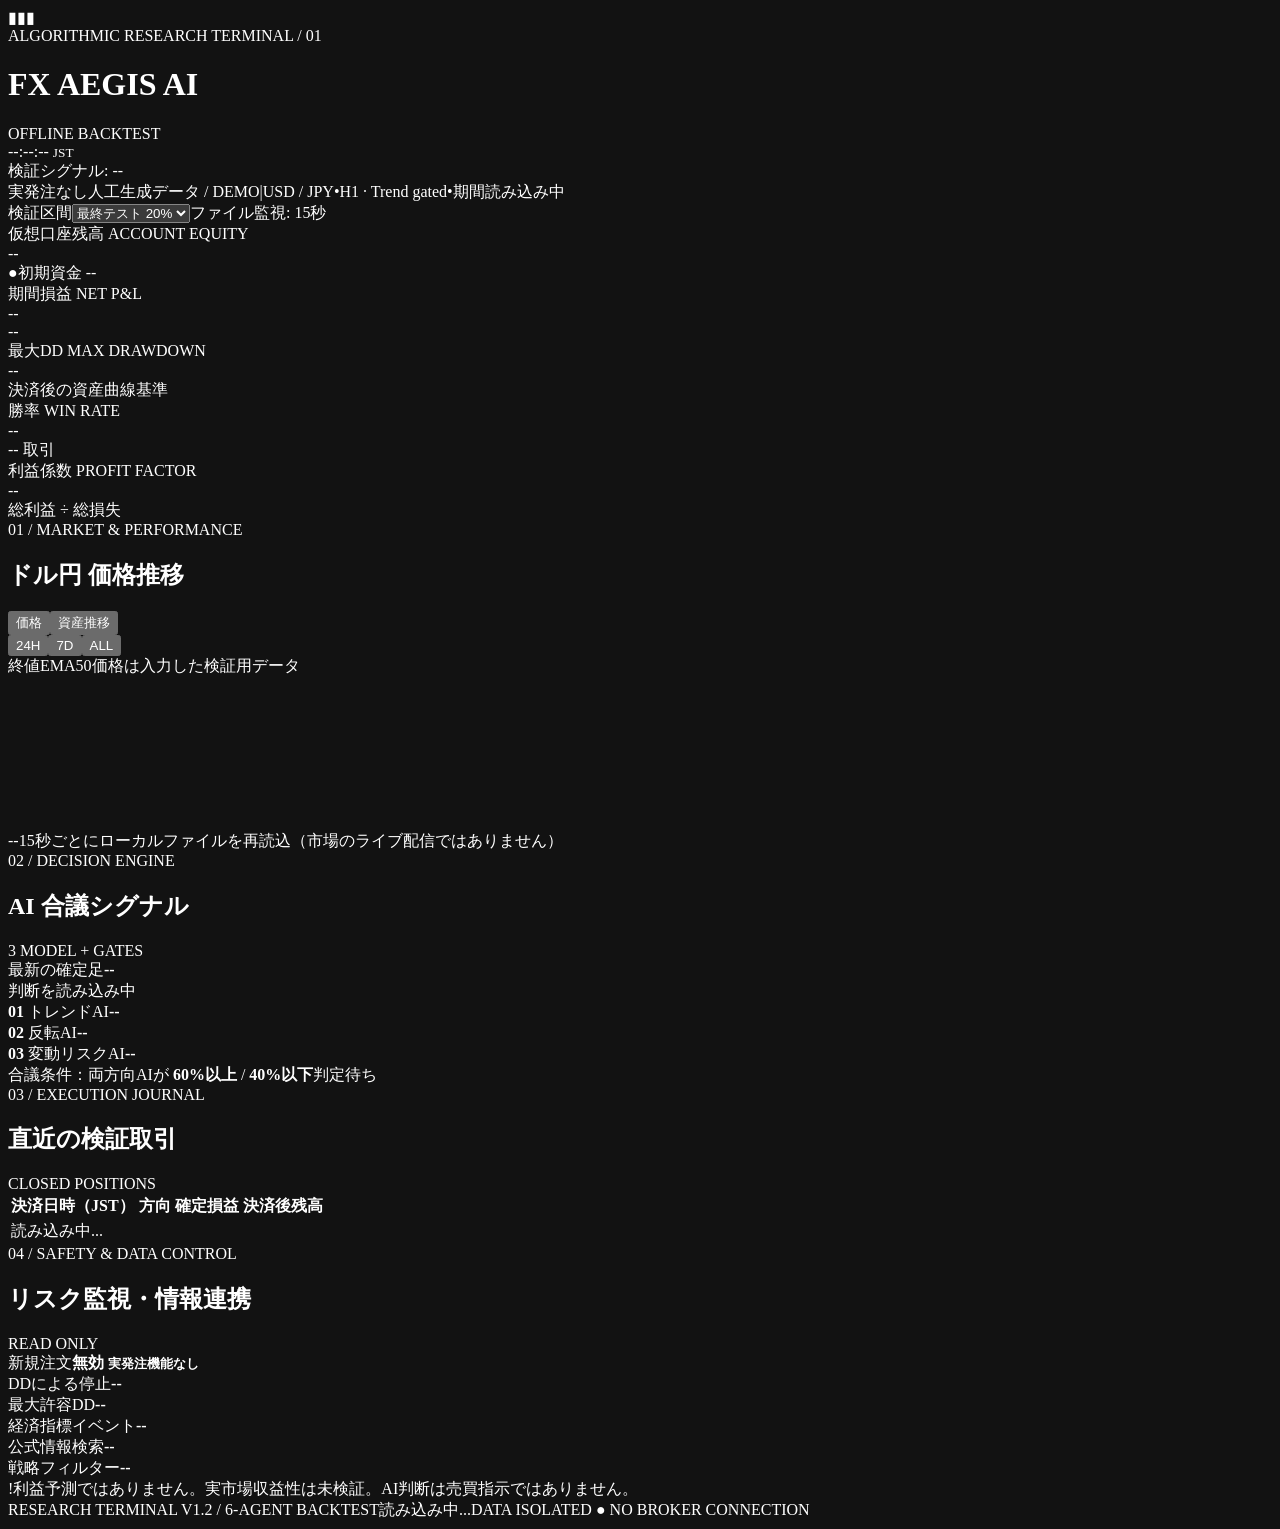
==== dashboard_ui/index.html @ 12724449 "feat: add multi-agent FX research dashboard and custom AI agent factory" ====
<!doctype html>
<html lang="ja"><head><meta charset="utf-8"/><meta name="viewport" content="width=device-width,initial-scale=1"/><meta name="color-scheme" content="dark"/><title>FX AEGIS AI · CONTROL DASHBOARD</title><link rel="stylesheet" href="/styles.css"/><script defer src="/app.js"></script></head>
<body>
<main class="shell">
  <header class="topbar">
    <div class="brand"><div class="brand-icon"><span class="bars">▮▮▮</span></div><div><div class="eyebrow">ALGORITHMIC RESEARCH TERMINAL <span class="edition">/ 01</span></div><h1>FX <span>AEGIS</span> <strong>AI</strong></h1></div></div>
    <div class="header-right"><span class="context"><span class="small-dot"></span> OFFLINE BACKTEST</span><div class="clock"><div id="localClock">--:--:-- <small>JST</small></div><div id="modelTime">検証シグナル: --</div></div></div>
  </header>
  <section class="status-strip" aria-label="データ状態">
    <div class="strip-left"><span class="tag tag-alert">実発注なし</span><span class="tag tag-muted" id="dataLabel">人工生成データ / DEMO</span><span class="mid-sep">|</span><span class="symbol">USD / JPY</span><span class="divider-dot">•</span><span class="subtle">H1 · Trend gated</span><span class="divider-dot">•</span><span class="subtle" id="segmentDates">期間読み込み中</span></div>
    <div class="strip-right"><label for="segment">検証区間</label><select id="segment" aria-label="検証区間"><option value="test">最終テスト 20%</option><option value="validation">検証 20%</option></select><span class="refresh" id="freshness">ファイル監視: 15秒</span></div>
  </section>
  <section class="kpis" aria-label="主要な成績指標">
    <article class="kpi"><div class="kpi-label">仮想口座残高 <span>ACCOUNT EQUITY</span></div><div class="kpi-value" id="equity">--</div><div class="kpi-foot"><span class="tiny-line">●</span>初期資金 <span id="initialBalance">--</span></div></article>
    <article class="kpi"><div class="kpi-label">期間損益 <span>NET P&L</span></div><div class="kpi-value" id="netPnl">--</div><div class="kpi-foot" id="returnPct">--</div></article>
    <article class="kpi"><div class="kpi-label">最大DD <span>MAX DRAWDOWN</span></div><div class="kpi-value" id="maxDd">--</div><div class="kpi-foot">決済後の資産曲線基準</div></article>
    <article class="kpi"><div class="kpi-label">勝率 <span>WIN RATE</span></div><div class="kpi-value" id="winRate">--</div><div class="kpi-foot" id="tradeCount">-- 取引</div></article>
    <article class="kpi"><div class="kpi-label">利益係数 <span>PROFIT FACTOR</span></div><div class="kpi-value" id="profitFactor">--</div><div class="kpi-foot" id="pfIndicator">総利益 ÷ 総損失</div></article>
  </section>
  <section class="center-grid" aria-label="チャートとAI判断">
    <article class="panel chart-panel"><div class="panel-top"><div><div class="panel-kicker">01 <span>/ MARKET & PERFORMANCE</span></div><h2 id="chartTitle">ドル円 価格推移</h2></div><div class="tools"><div class="pill-group" id="modeGroup" aria-label="チャート種類"><button data-mode="price" class="selected">価格</button><button data-mode="equity">資産推移</button></div><div class="pill-group" id="windowGroup" aria-label="表示範囲"><button data-window="24">24H</button><button data-window="168">7D</button><button data-window="all" class="selected">ALL</button></div></div></div>
      <div class="chart-inner"><div class="chart-tags"><span class="swatch swatch-price"></span><span id="chartLegend">終値</span><span class="swatch swatch-ema"></span><span id="chartExtraLegend">EMA50</span><span id="chartNote">価格は入力した検証用データ</span></div><canvas id="priceChart" aria-label="検証データのチャート" role="img"></canvas><div id="chartTooltip" class="chart-tooltip" hidden></div></div>
      <div class="chart-bottom"><span id="chartRange">--</span><span class="auto-refresh"><span class="pulse"></span>15秒ごとにローカルファイルを再読込（市場のライブ配信ではありません）</span></div></article>
    <article class="panel ai-panel"><div class="panel-top"><div><div class="panel-kicker">02 <span>/ DECISION ENGINE</span></div><h2>AI 合議シグナル</h2></div><span class="small-label" id="agentCount">3 MODEL + GATES</span></div>
      <div class="signal-wrap"><div class="signal-text"><span>最新の確定足</span><strong id="signalSide">--</strong></div><div class="signal-sub" id="signalReason">判断を読み込み中</div></div>
      <div class="model-bars"><div class="model-row"><div class="model-head"><span><b class="model-icon">01</b> トレンドAI</span><strong id="trendProb">--</strong></div><div class="bar-track"><span id="trendBar"></span><i></i></div></div><div class="model-row"><div class="model-head"><span><b class="model-icon">02</b> 反転AI</span><strong id="revertProb">--</strong></div><div class="bar-track"><span id="revertBar"></span><i></i></div></div><div class="model-row"><div class="model-head"><span><b class="model-icon">03</b> 変動リスクAI</span><strong id="volStatus">--</strong></div><div class="bar-track risk-bar"><span id="volBar"></span><i></i></div></div></div>
      <div class="ai-detail"><span>合議条件：両方向AIが <b>60%以上</b> / <b>40%以下</b></span><span id="aiGateStatus" class="mini-status">判定待ち</span></div>
    </article>
  </section>
  <section class="bottom-grid" aria-label="取引履歴と管理条件">
    <article class="panel activity-panel"><div class="panel-top"><div><div class="panel-kicker">03 <span>/ EXECUTION JOURNAL</span></div><h2>直近の検証取引</h2></div><span class="small-label" id="tradeLabel">CLOSED POSITIONS</span></div><div class="table-wrap"><table><thead><tr><th>決済日時（JST）</th><th>方向</th><th>確定損益</th><th>決済後残高</th></tr></thead><tbody id="tradeRows"><tr><td colspan="4" class="no-data">読み込み中...</td></tr></tbody></table></div></article>
    <article class="panel guard-panel"><div class="panel-top"><div><div class="panel-kicker">04 <span>/ SAFETY & DATA CONTROL</span></div><h2>リスク監視・情報連携</h2></div><span class="small-label">READ ONLY</span></div><div class="guard-list">
       <div class="guard-line"><span>新規注文</span><strong class="danger-text">無効 <small>実発注機能なし</small></strong></div>
       <div class="guard-line"><span>DDによる停止</span><strong id="haltStatus">--</strong></div>
       <div class="guard-line"><span>最大許容DD</span><strong id="ddLimit">--</strong></div>
       <div class="guard-line"><span>経済指標イベント</span><strong id="eventCount">--</strong></div>
       <div class="guard-line"><span>公式情報検索</span><strong id="researchStatus">--</strong></div>
       <div class="guard-line"><span>戦略フィルター</span><strong id="gateSummary">--</strong></div>
    </div><div class="guard-notice"><span class="attention">!</span><span>利益予測ではありません。実市場収益性は未検証。AI判断は売買指示ではありません。</span></div></article>
  </section>
  <footer class="bottom-status"><span>RESEARCH TERMINAL V1.2 <span class="muted">/</span> 6-AGENT BACKTEST</span><span id="fileStamp">読み込み中...</span><span>DATA ISOLATED <span class="green-dot">●</span> NO BROKER CONNECTION</span></footer>
</main></body></html>
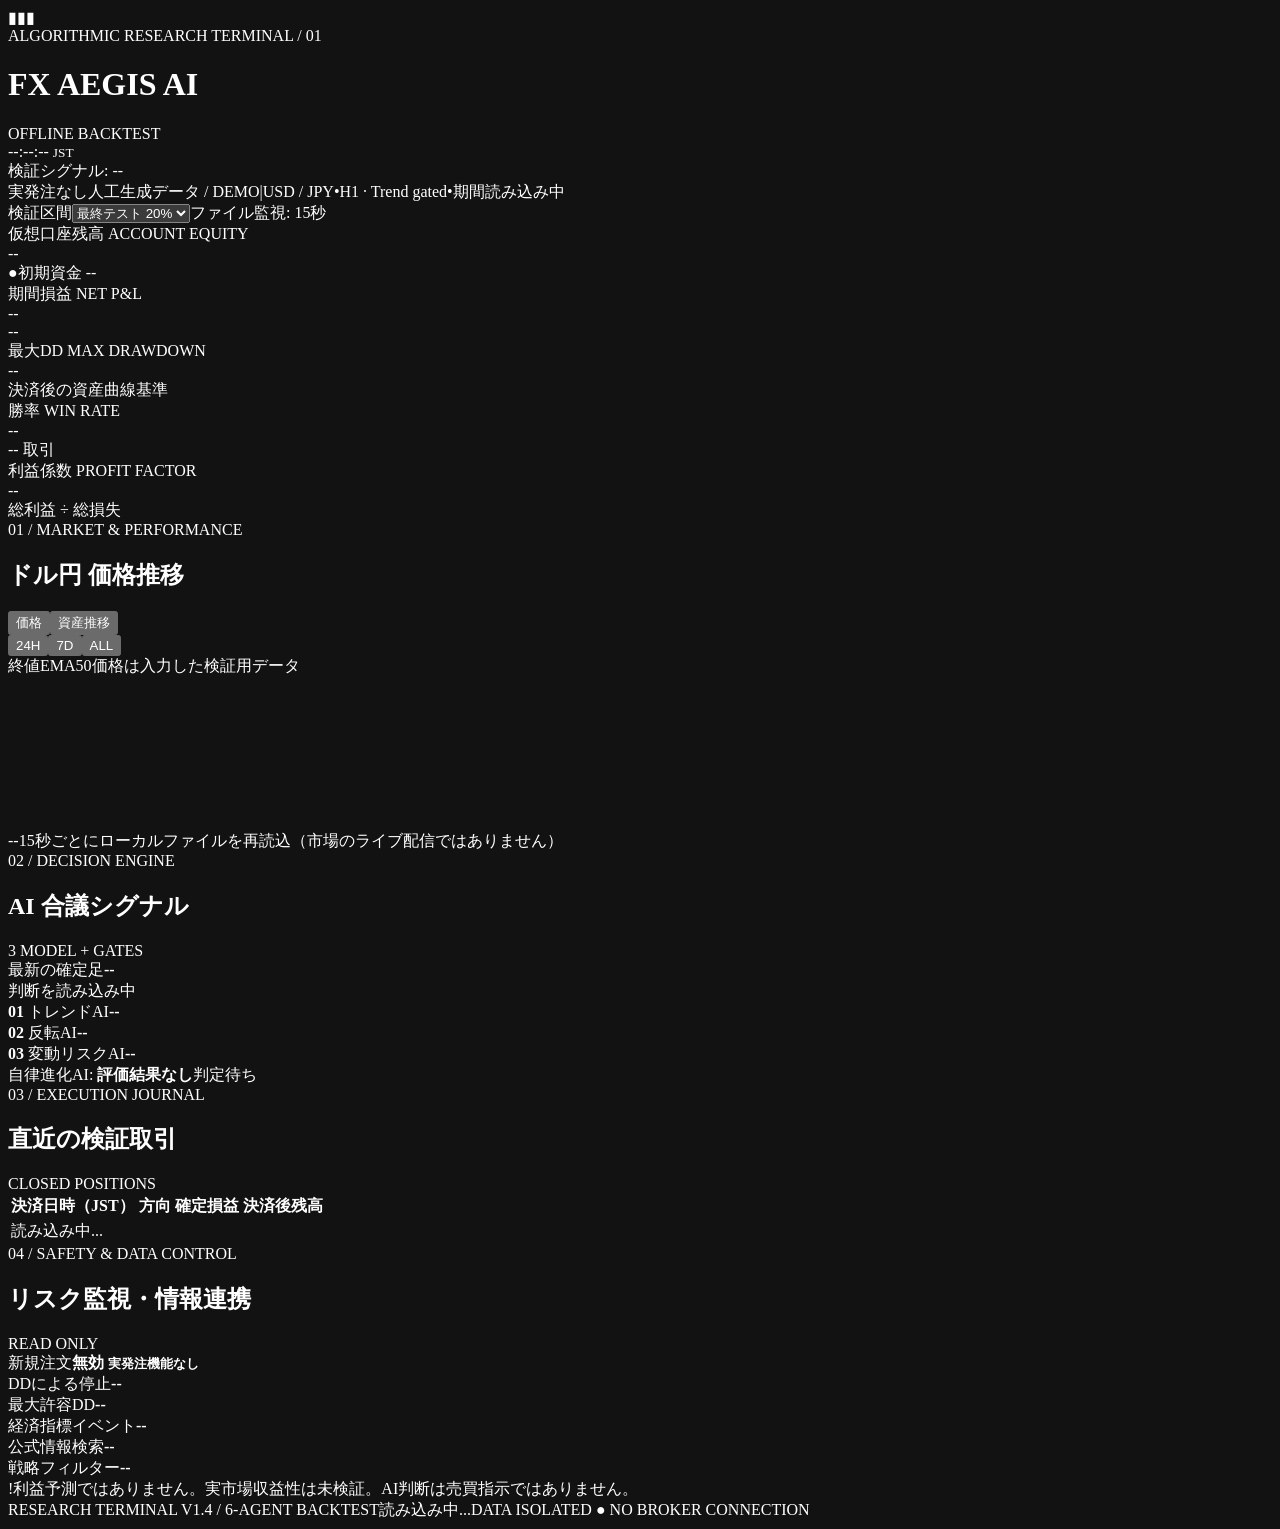
==== commit 9dd79a89: "feat: evolve guarded FX research agents with autonomous paper-only promotion" ====
--- a/dashboard_ui/index.html
+++ b/dashboard_ui/index.html
@@ -24,7 +24,7 @@
     <article class="panel ai-panel"><div class="panel-top"><div><div class="panel-kicker">02 <span>/ DECISION ENGINE</span></div><h2>AI 合議シグナル</h2></div><span class="small-label" id="agentCount">3 MODEL + GATES</span></div>
       <div class="signal-wrap"><div class="signal-text"><span>最新の確定足</span><strong id="signalSide">--</strong></div><div class="signal-sub" id="signalReason">判断を読み込み中</div></div>
       <div class="model-bars"><div class="model-row"><div class="model-head"><span><b class="model-icon">01</b> トレンドAI</span><strong id="trendProb">--</strong></div><div class="bar-track"><span id="trendBar"></span><i></i></div></div><div class="model-row"><div class="model-head"><span><b class="model-icon">02</b> 反転AI</span><strong id="revertProb">--</strong></div><div class="bar-track"><span id="revertBar"></span><i></i></div></div><div class="model-row"><div class="model-head"><span><b class="model-icon">03</b> 変動リスクAI</span><strong id="volStatus">--</strong></div><div class="bar-track risk-bar"><span id="volBar"></span><i></i></div></div></div>
-      <div class="ai-detail"><span>合議条件：両方向AIが <b>60%以上</b> / <b>40%以下</b></span><span id="aiGateStatus" class="mini-status">判定待ち</span></div>
+      <div class="ai-detail"><span>自律進化AI: <b id="evoStatus">評価結果なし</b></span><span id="aiGateStatus" class="mini-status">判定待ち</span></div>
     </article>
   </section>
   <section class="bottom-grid" aria-label="取引履歴と管理条件">
@@ -38,5 +38,5 @@
        <div class="guard-line"><span>戦略フィルター</span><strong id="gateSummary">--</strong></div>
     </div><div class="guard-notice"><span class="attention">!</span><span>利益予測ではありません。実市場収益性は未検証。AI判断は売買指示ではありません。</span></div></article>
   </section>
-  <footer class="bottom-status"><span>RESEARCH TERMINAL V1.2 <span class="muted">/</span> 6-AGENT BACKTEST</span><span id="fileStamp">読み込み中...</span><span>DATA ISOLATED <span class="green-dot">●</span> NO BROKER CONNECTION</span></footer>
+  <footer class="bottom-status"><span>RESEARCH TERMINAL V1.4 <span class="muted">/</span> 6-AGENT BACKTEST</span><span id="fileStamp">読み込み中...</span><span>DATA ISOLATED <span class="green-dot">●</span> NO BROKER CONNECTION</span></footer>
 </main></body></html>
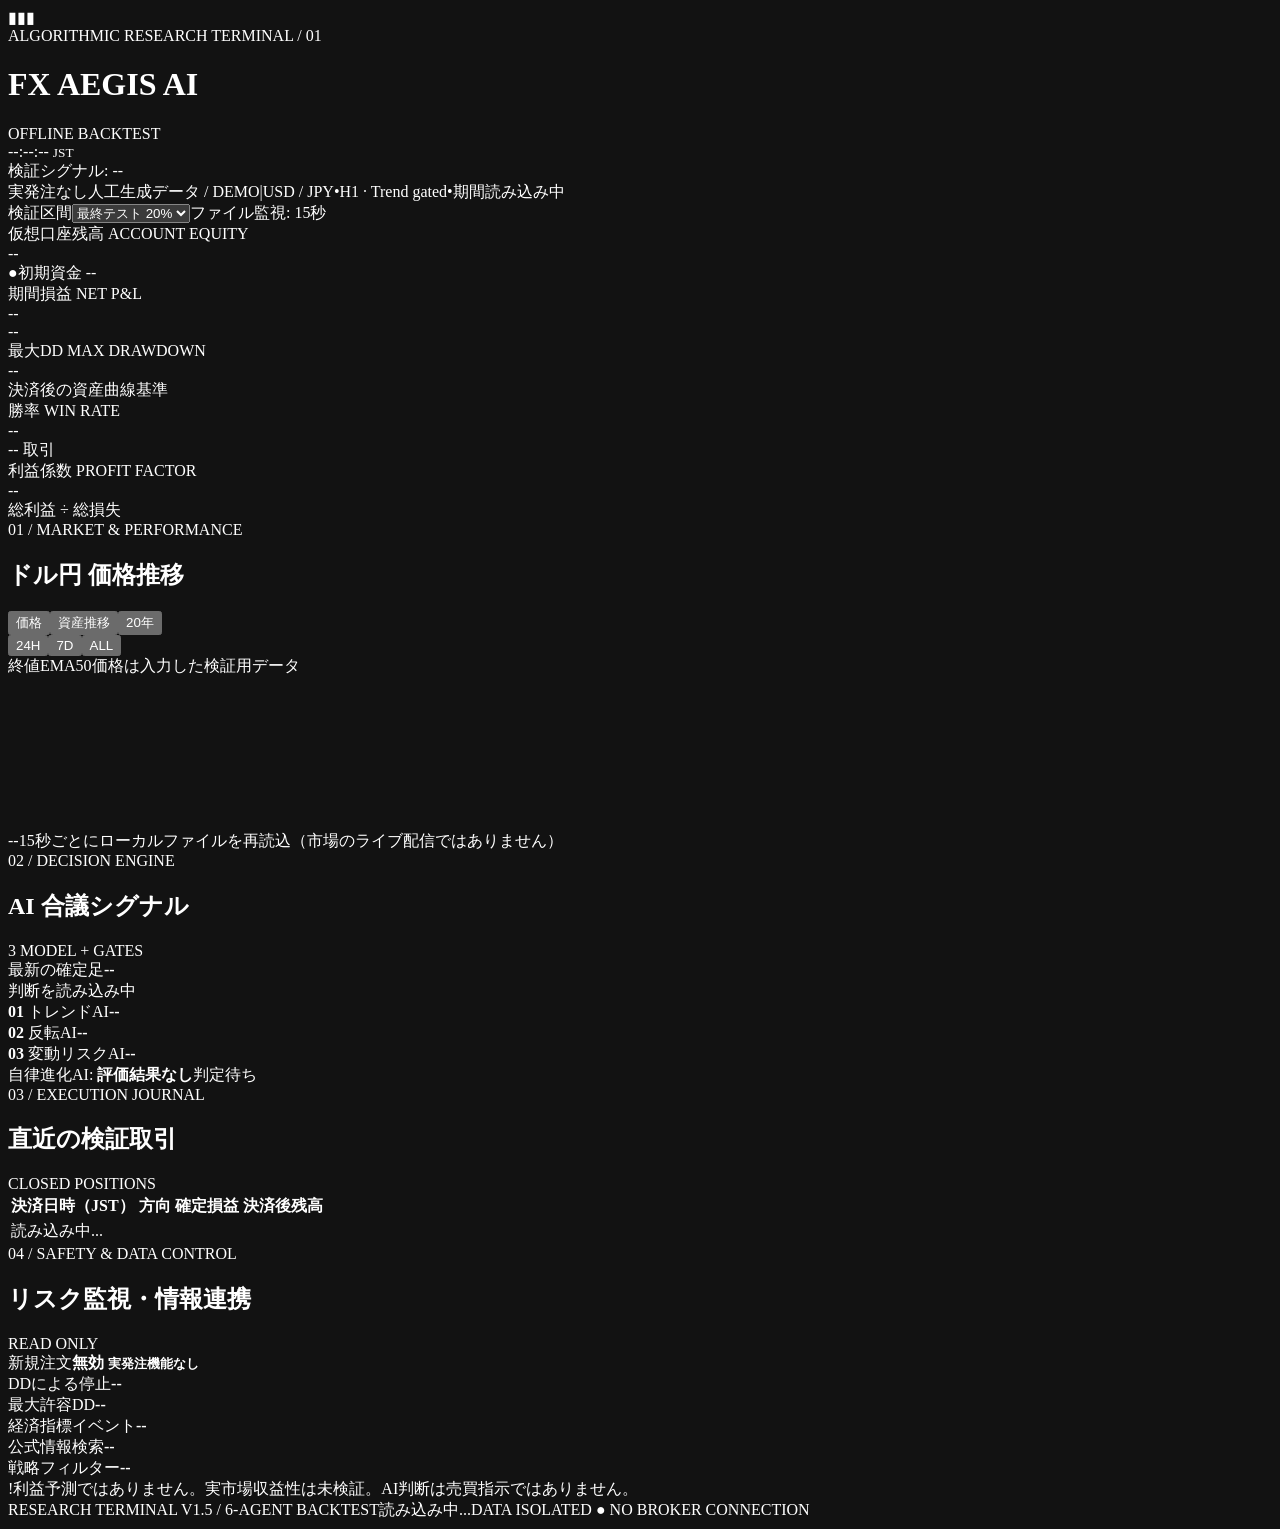
==== commit 4e26d43b: "feat: add 20-year FX history ingestion, H1 quality gates and dashboard view" ====
--- a/dashboard_ui/index.html
+++ b/dashboard_ui/index.html
@@ -7,7 +7,7 @@
     <div class="header-right"><span class="context"><span class="small-dot"></span> OFFLINE BACKTEST</span><div class="clock"><div id="localClock">--:--:-- <small>JST</small></div><div id="modelTime">検証シグナル: --</div></div></div>
   </header>
   <section class="status-strip" aria-label="データ状態">
-    <div class="strip-left"><span class="tag tag-alert">実発注なし</span><span class="tag tag-muted" id="dataLabel">人工生成データ / DEMO</span><span class="mid-sep">|</span><span class="symbol">USD / JPY</span><span class="divider-dot">•</span><span class="subtle">H1 · Trend gated</span><span class="divider-dot">•</span><span class="subtle" id="segmentDates">期間読み込み中</span></div>
+    <div class="strip-left"><span class="tag tag-alert">実発注なし</span><span class="tag tag-muted" id="dataLabel">人工生成データ / DEMO</span><span class="mid-sep">|</span><span class="symbol">USD / JPY</span><span class="divider-dot">•</span><span class="subtle" id="timeframeLabel">H1 · Trend gated</span><span class="divider-dot">•</span><span class="subtle" id="segmentDates">期間読み込み中</span></div>
     <div class="strip-right"><label for="segment">検証区間</label><select id="segment" aria-label="検証区間"><option value="test">最終テスト 20%</option><option value="validation">検証 20%</option></select><span class="refresh" id="freshness">ファイル監視: 15秒</span></div>
   </section>
   <section class="kpis" aria-label="主要な成績指標">
@@ -18,7 +18,7 @@
     <article class="kpi"><div class="kpi-label">利益係数 <span>PROFIT FACTOR</span></div><div class="kpi-value" id="profitFactor">--</div><div class="kpi-foot" id="pfIndicator">総利益 ÷ 総損失</div></article>
   </section>
   <section class="center-grid" aria-label="チャートとAI判断">
-    <article class="panel chart-panel"><div class="panel-top"><div><div class="panel-kicker">01 <span>/ MARKET & PERFORMANCE</span></div><h2 id="chartTitle">ドル円 価格推移</h2></div><div class="tools"><div class="pill-group" id="modeGroup" aria-label="チャート種類"><button data-mode="price" class="selected">価格</button><button data-mode="equity">資産推移</button></div><div class="pill-group" id="windowGroup" aria-label="表示範囲"><button data-window="24">24H</button><button data-window="168">7D</button><button data-window="all" class="selected">ALL</button></div></div></div>
+    <article class="panel chart-panel"><div class="panel-top"><div><div class="panel-kicker">01 <span>/ MARKET & PERFORMANCE</span></div><h2 id="chartTitle">ドル円 価格推移</h2></div><div class="tools"><div class="pill-group" id="modeGroup" aria-label="チャート種類"><button data-mode="price" class="selected">価格</button><button data-mode="equity">資産推移</button><button data-mode="long">20年</button></div><div class="pill-group" id="windowGroup" aria-label="表示範囲"><button data-window="24">24H</button><button data-window="168">7D</button><button data-window="all" class="selected">ALL</button></div></div></div>
       <div class="chart-inner"><div class="chart-tags"><span class="swatch swatch-price"></span><span id="chartLegend">終値</span><span class="swatch swatch-ema"></span><span id="chartExtraLegend">EMA50</span><span id="chartNote">価格は入力した検証用データ</span></div><canvas id="priceChart" aria-label="検証データのチャート" role="img"></canvas><div id="chartTooltip" class="chart-tooltip" hidden></div></div>
       <div class="chart-bottom"><span id="chartRange">--</span><span class="auto-refresh"><span class="pulse"></span>15秒ごとにローカルファイルを再読込（市場のライブ配信ではありません）</span></div></article>
     <article class="panel ai-panel"><div class="panel-top"><div><div class="panel-kicker">02 <span>/ DECISION ENGINE</span></div><h2>AI 合議シグナル</h2></div><span class="small-label" id="agentCount">3 MODEL + GATES</span></div>
@@ -35,8 +35,8 @@
        <div class="guard-line"><span>最大許容DD</span><strong id="ddLimit">--</strong></div>
        <div class="guard-line"><span>経済指標イベント</span><strong id="eventCount">--</strong></div>
        <div class="guard-line"><span>公式情報検索</span><strong id="researchStatus">--</strong></div>
-       <div class="guard-line"><span>戦略フィルター</span><strong id="gateSummary">--</strong></div>
+       <div class="guard-line"><span id="gateLabel">戦略フィルター</span><strong id="gateSummary">--</strong></div>
     </div><div class="guard-notice"><span class="attention">!</span><span>利益予測ではありません。実市場収益性は未検証。AI判断は売買指示ではありません。</span></div></article>
   </section>
-  <footer class="bottom-status"><span>RESEARCH TERMINAL V1.4 <span class="muted">/</span> 6-AGENT BACKTEST</span><span id="fileStamp">読み込み中...</span><span>DATA ISOLATED <span class="green-dot">●</span> NO BROKER CONNECTION</span></footer>
+  <footer class="bottom-status"><span>RESEARCH TERMINAL V1.5 <span class="muted">/</span> 6-AGENT BACKTEST</span><span id="fileStamp">読み込み中...</span><span>DATA ISOLATED <span class="green-dot">●</span> NO BROKER CONNECTION</span></footer>
 </main></body></html>
